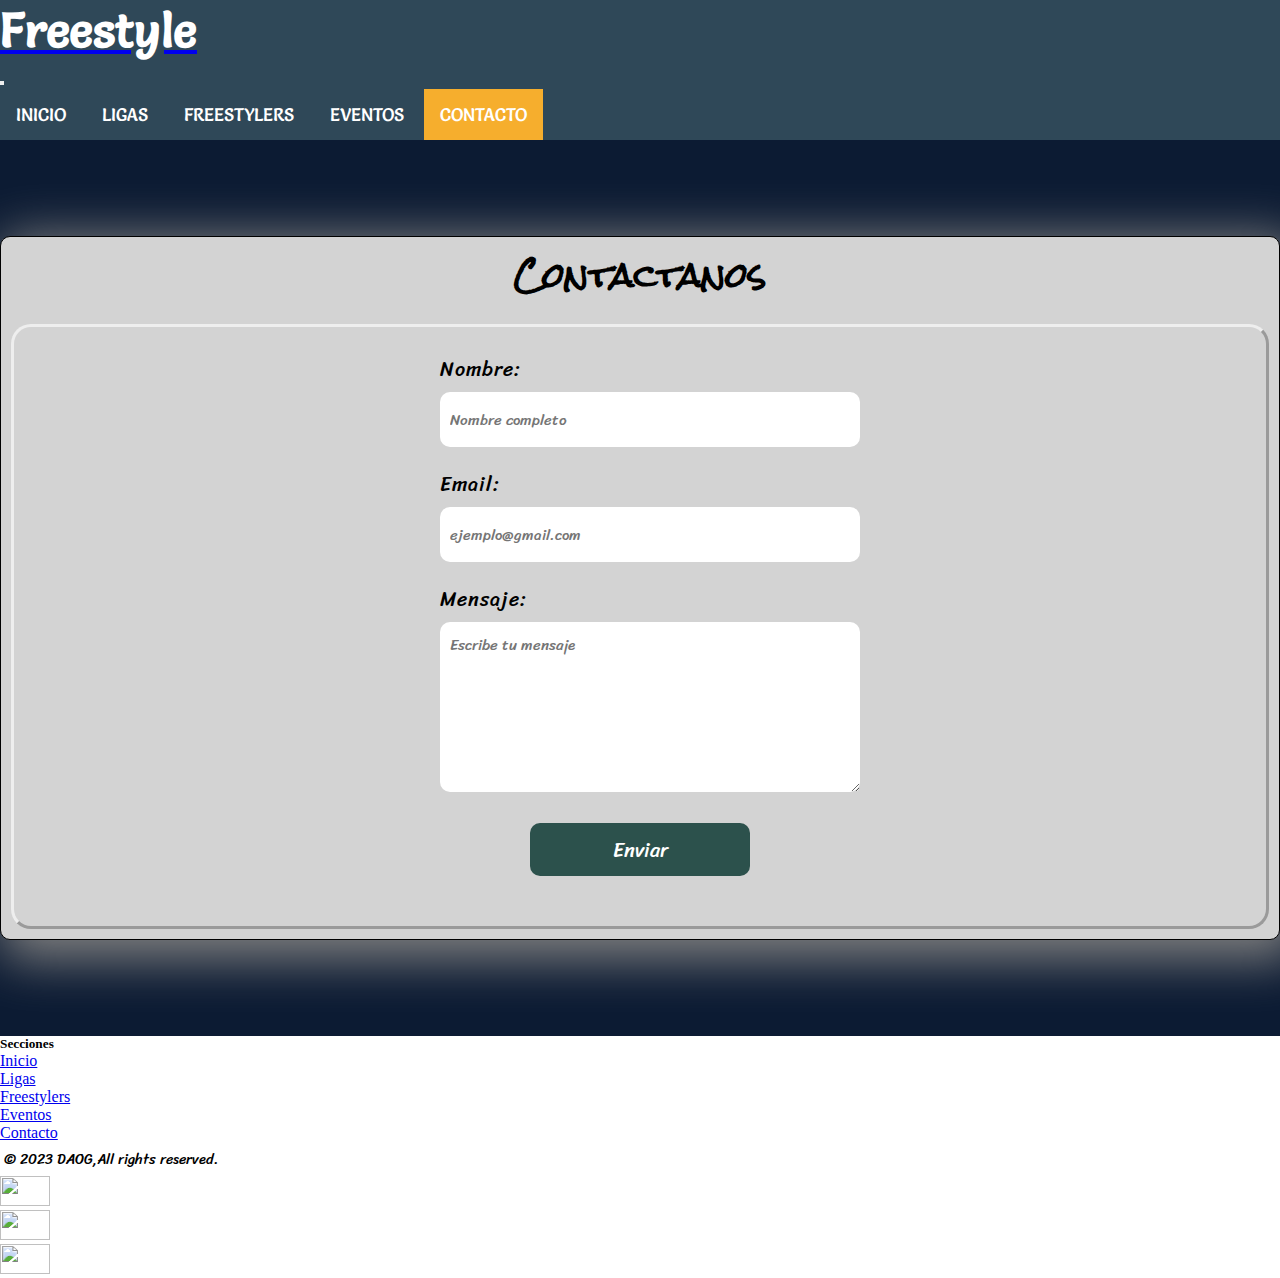
==== page/contacto.html @ 9a5252b5 "Avance 1 segunda Entrega" ====
<!DOCTYPE html>
<html lang="en">

<head>
    <meta charset="UTF-8">
    <meta http-equiv="X-UA-Compatible" content="IE=edge">
    <meta name="viewport" content="width=device-width, initial-scale=1.0">
    <title>Contactanos</title>
    <!-- Bootstrap -->
    <link href="https://cdn.jsdelivr.net/npm/bootstrap@5.3.0-alpha3/dist/css/bootstrap.min.css" rel="stylesheet"
        integrity="sha384-KK94CHFLLe+nY2dmCWGMq91rCGa5gtU4mk92HdvYe+M/SXH301p5ILy+dN9+nJOZ" crossorigin="anonymous">
    <!-- Mi estilo -->
    <link rel="stylesheet" href="../css/style.css">
</head>

<body>
    <header>
        <div class="main-img">

        </div>
        <!-- logo + barra de navegacion  -->
        <nav class="navbar navbar-expand-lg panelMenu">
            <div class="container-fluid">
                <a class="navbar-brand nav-img-logo" href="#">
                    <span><h5 class=" color-title">Freestyle</h5></span> 
                  </a>
                <button class="navbar-toggler" type="button" data-bs-toggle="collapse" data-bs-target="#navbarNav"
                    aria-controls="navbarNav" aria-expanded="false" aria-label="Toggle navigation">
                    <span class="navbar-toggler-icon"></span>
                </button>
                <div class="collapse navbar-collapse" id="navbarNav">
                    <ul class="navbar-nav">
                        <li class="nav-item">
                            <a class="nav-link" aria-current="page" href="../index.html">Inicio</a>
                        </li>
                        <li class="nav-item">
                            <a class="nav-link" href="./ligas.html">Ligas</a>
                        </li>
                        <li class="nav-item">
                            <a class="nav-link" href="./freestylers.html">Freestylers</a>
                        </li>
                        <li class="nav-item">
                            <a class="nav-link" href="./eventos.html">Eventos</a>
                        </li>
                        <li class="nav-item">
                            <a class="nav-link active" href="./contacto.html">Contacto</a>
                        </li>
                    </ul>
                </div>
            </div>
        </nav>

    </header>
    <main>
        <div class="panel-principal">
            <h1>Contactanos</h1>
            <div class="ligas">
                <section class="formulario-contacto">
                    <form>
                        <label for="nombre">Nombre:</label>
                        <input id="nombre" name="nombre" placeholder="Nombre completo">
                        <label for="email">Email:</label>
                        <input id="email" name="email" type="email" placeholder="ejemplo@gmail.com">
                        <label for="mensaje">Mensaje:</label>
                        <textarea id="mensaje" name="mensaje" placeholder="Escribe tu mensaje"></textarea>
                        <div class="button-send-contacto">
                            <input class="buttonSend" name="submit" type="submit" value="Enviar">
                        </div>

                    </form>
                </section>
            </div>

        </div>

    </main>

    <footer>
        <div class="container">
            <footer class="py-5">
                <div class="row">
                    <div class="col-6 col-md-2 mb-3">
                        <h5>Secciones</h5>
                        <ul class="nav flex-column">
                            <li class="nav-item mb-2"><a href="../index.html" class="nav-link p-0 text-muted">Inicio</a>
                            </li>
                            <li class="nav-item mb-2"><a href="./ligas.html" class="nav-link p-0 text-muted">Ligas</a>
                            </li>
                            <li class="nav-item mb-2"><a href="./freestylers.html"
                                    class="nav-link p-0 text-muted">Freestylers</a></li>
                            <li class="nav-item mb-2"><a href="./eventos.html"
                                    class="nav-link p-0 text-muted">Eventos</a></li>
                            <li class="nav-item mb-2"><a href="./contacto.html"
                                    class="nav-link p-0 text-muted">Contacto</a></li>
                        </ul>
                    </div>
                </div>

                <div class="d-flex flex-column flex-sm-row justify-content-between py-4 my-4 border-top">
                    <p>© 2023 DAOG,All rights reserved.</p>
                    <ul class="list-unstyled d-flex">
                        <li class="ms-3"><a class="link-dark" href="#"><img src="../img/facebook.svg" alt="" width="50"
                                    height="30"></a></li>
                        <li class="ms-3"><a class="link-dark" href="#"><img src="../img/instagram.svg" alt="" width="50"
                                    height="30"></a></li>
                        <li class="ms-3"><a class="link-dark" href="#"><img src="../img/youtube.svg" alt="" width="50"
                                    height="30"></a></li>
                    </ul>
                </div>
            </footer>
        </div>
    </footer>
    <script src="https://cdn.jsdelivr.net/npm/bootstrap@5.3.0-alpha3/dist/js/bootstrap.bundle.min.js"
        integrity="sha384-ENjdO4Dr2bkBIFxQpeoTz1HIcje39Wm4jDKdf19U8gI4ddQ3GYNS7NTKfAdVQSZe"
        crossorigin="anonymous"></script>
</body>

</html>
---- css/style.css ----
@import url('https://fonts.googleapis.com/css2?family=Roboto:ital,wght@0,900;1,500&family=Rock+Salt&family=Salsa&family=Sriracha&display=swap');

/* Reseteo */
* {
    margin: 0;
    padding: 0;
}

h1 {
    color: black;
    font-family: 'Rock Salt', cursive, 'Roboto', sans-serif;
    text-align: center;
    text-decoration: dashed;

}

/* .main-img {
    background-image: url("../img/Final-FMS-Internacional-en-Bogota-1.png");
    background-position: center;
    background-size: cover;
    background-repeat: no-repeat;
    background-position: center;
    width: 100%;
    height: 250px;
} */

.panelMenu {
    list-style-type: none;
    margin: 0;
    overflow: hidden;
    /* border: 1px solid #e7e7e7; */
    background-color: #2F4858;
}

.panelMenu li {
    display: inline-block;
    cursor: pointer;
    font-size: 18px;
    font-family: 'Salsa', cursive, 'Roboto', sans-serif;
    text-transform: uppercase;
}

.panelMenu li a.active {
    color: white;
    background-color: #F6AE2D;
}

.panelMenu li a {
    display: inline-block;
    color: white;
    text-align: center;
    padding: 14px 16px;
    text-decoration: none;
}

.panelMenu li a:hover:not(.active) {
    background-color: #33658A;
    color: white;
}

.panel-principal {
    /* padding: 33px 75px 30px 70px;
    position: relative; */
    border: 1px solid black;
    border-radius: 10px;
    background-color: lightgray;
    /* margin-left: 70px;
    margin-right: 70px; */
    box-shadow: 10px 10px 50px 10px grey;
}

p {
    font-family: 'Sriracha', cursive, 'Roboto', sans-serif;
    font-size: 20px;
}

main {
    background-color: #0C1B33;
    padding-block-start: 6rem;
    padding-block-end: 6rem;
}

.copyright-text {
    text-align: center;
    margin: 20px 20px 20px 20px;
}


.ligas {
    margin: 10px;
    padding: 5px;
    background: lightgray;
    border-radius: 20px;
    border-style: outset;

}

.ligas h1 {
    margin: 1rem;
    font-size: 1.5rem;
}

.ligas>h2,
p {
    margin: 4px;
    font-size: 90%;
}

.panel-img-eventos {
    text-align: center;
}

.panel-img-eventos img {
    max-width: 30%;
}


label {
    display: block;
    margin-top: 20px;
    letter-spacing: 1px;
}

.formulario-contacto {
    display: block;
    margin: 0 auto;
    width: 510px;
    color: black;
    font-family: 'Sriracha', cursive, 'Roboto', sans-serif;
    font-size: 20px;
}

form {
    margin: 0 auto;
    width: 400px;
}

input,
textarea {
    width: 400px;
    height: 35px;
    background: white;
    border-radius: 10px;
    border: none;
    padding: 10px;
    margin-top: 5px;
    font-size: 15px;
    color: black;
    font-family: 'Sriracha', cursive, 'Roboto', sans-serif;
}

textarea {
    height: 150px;
}

.buttonSend {
    width: 220px;
    margin-top: 20px;
    cursor: pointer;
    text-align: center;
    background-color: #2C514C;
    font-size: 20px;
    margin-bottom: 45px;
    color: white;
    padding-bottom: 43px;
}

.button-send-contacto {
    text-align: center;
}

.nav-img-logo {
    font-size: 25px;
    font-family: 'Salsa', cursive, 'Roboto', sans-serif;
}

.slider-centrado{
    height: 50%;
    margin: auto;
}

.color-title{
    color: white;
    font-size: 3rem;
    animation-name: heartBeat;
    -webkit-animation-iteration-count: 2;
    animation-iteration-count: 2;
    animation-duration: 3s;
}

@-webkit-keyframes heartBeat {
    0% {
        -webkit-transform: scale(1);
        transform: scale(1)
    }

    14% {
        -webkit-transform: scale(1.3);
        transform: scale(1.3)
    }

    28% {
        -webkit-transform: scale(1);
        transform: scale(1)
    }

    42% {
        -webkit-transform: scale(1.3);
        transform: scale(1.3)
    }

    70% {
        -webkit-transform: scale(1);
        transform: scale(1)
    }
}

@keyframes heartBeat {
    0% {
        -webkit-transform: scale(1);
        transform: scale(1)
    }

    14% {
        -webkit-transform: scale(1.3);
        transform: scale(1.3)
    }

    28% {
        -webkit-transform: scale(1);
        transform: scale(1)
    }

    42% {
        -webkit-transform: scale(1.3);
        transform: scale(1.3)
    }

    70% {
        -webkit-transform: scale(1);
        transform: scale(1)
    }
}
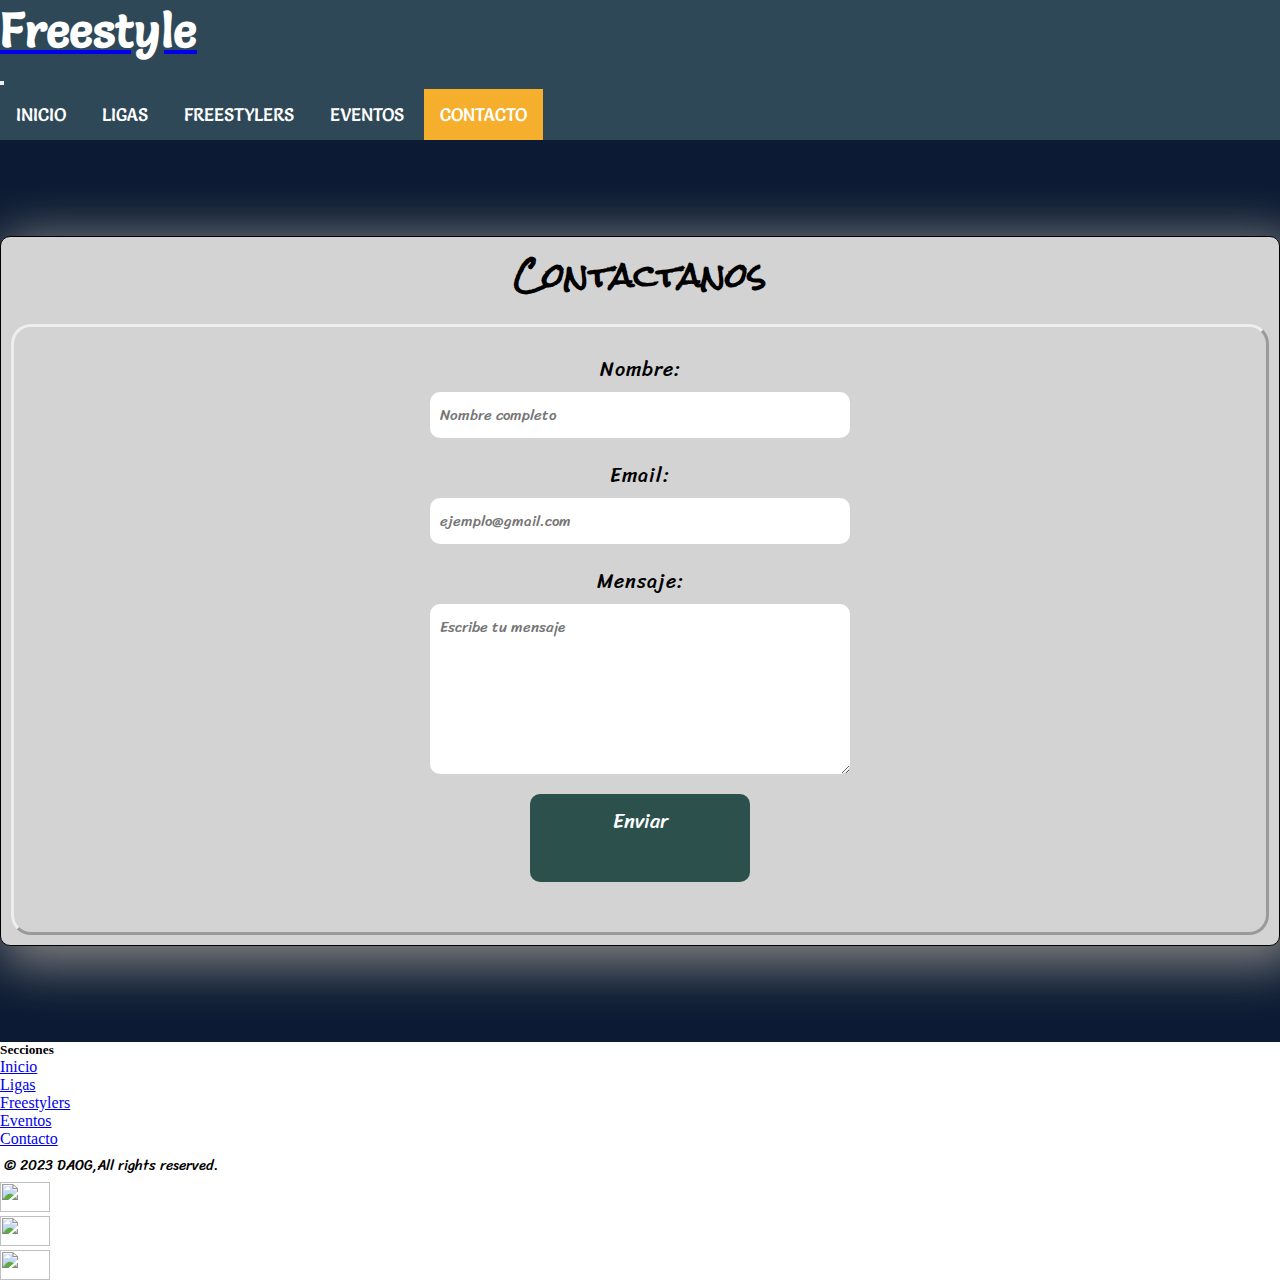
==== commit 794333ea: "Avance 3" ====
--- a/page/contacto.html
+++ b/page/contacto.html
@@ -15,9 +15,6 @@
 
 <body>
     <header>
-        <div class="main-img">
-
-        </div>
         <!-- logo + barra de navegacion  -->
         <nav class="navbar navbar-expand-lg panelMenu">
             <div class="container-fluid">
@@ -52,27 +49,27 @@
 
     </header>
     <main>
-        <div class="panel-principal">
-            <h1>Contactanos</h1>
-            <div class="ligas">
-                <section class="formulario-contacto">
-                    <form>
-                        <label for="nombre">Nombre:</label>
-                        <input id="nombre" name="nombre" placeholder="Nombre completo">
-                        <label for="email">Email:</label>
-                        <input id="email" name="email" type="email" placeholder="ejemplo@gmail.com">
-                        <label for="mensaje">Mensaje:</label>
-                        <textarea id="mensaje" name="mensaje" placeholder="Escribe tu mensaje"></textarea>
-                        <div class="button-send-contacto">
-                            <input class="buttonSend" name="submit" type="submit" value="Enviar">
-                        </div>
 
-                    </form>
-                </section>
+        <div class="container-sm">
+            <div class="card panel-principal">
+              <div class="card-body">
+                <h1 class="card-title">Contactanos</h1>
+                <div class="ligas">
+                        <form class="formulario-contacto">
+                            <label for="nombre">Nombre:</label>
+                            <input id="nombre" name="nombre" placeholder="Nombre completo">
+                            <label for="email">Email:</label>
+                            <input id="email" name="email" type="email" placeholder="ejemplo@gmail.com">
+                            <label for="mensaje">Mensaje:</label>
+                            <textarea id="mensaje" name="mensaje" placeholder="Escribe tu mensaje"></textarea>
+                            <div class="button-send-contacto">
+                                <input class="buttonSend" name="submit" type="submit" value="Enviar">
+                            </div>
+    
+                        </form>
+                </div>
             </div>
-
-        </div>
-
+          </div>
     </main>
 
     <footer>
--- a/css/style.css
+++ b/css/style.css
@@ -92,7 +92,6 @@
     background: lightgray;
     border-radius: 20px;
     border-style: outset;
-
 }
 
 .ligas h1 {
@@ -108,10 +107,7 @@
 
 .panel-img-eventos {
     text-align: center;
-}
-
-.panel-img-eventos img {
-    max-width: 30%;
+    max-width: 15rem;
 }
 
 
@@ -122,23 +118,18 @@
 }
 
 .formulario-contacto {
-    display: block;
+    display: grid;
     margin: 0 auto;
-    width: 510px;
     color: black;
     font-family: 'Sriracha', cursive, 'Roboto', sans-serif;
     font-size: 20px;
-}
-
-form {
-    margin: 0 auto;
+    justify-items: center;
+}
+
+
+input,
+textarea {
     width: 400px;
-}
-
-input,
-textarea {
-    width: 400px;
-    height: 35px;
     background: white;
     border-radius: 10px;
     border: none;
@@ -174,12 +165,12 @@
     font-family: 'Salsa', cursive, 'Roboto', sans-serif;
 }
 
-.slider-centrado{
+.slider-centrado {
     height: 50%;
     margin: auto;
 }
 
-.color-title{
+.color-title {
     color: white;
     font-size: 3rem;
     animation-name: heartBeat;
@@ -188,6 +179,15 @@
     animation-duration: 3s;
 }
 
+.card-center{
+    display: flex;
+    flex-wrap: wrap;
+    justify-content: center;
+    align-items: center;
+    align-content: center;
+    flex-direction: column;
+}
+
 @-webkit-keyframes heartBeat {
     0% {
         -webkit-transform: scale(1);
@@ -241,3 +241,51 @@
         transform: scale(1)
     }
 }
+
+@media only screen and (max-width: 480px)  {
+    input,
+textarea {
+    width: 300px;
+    background: white;
+    border-radius: 10px;
+    border: none;
+    padding: 10px;
+    margin-top: 5px;
+    font-size: 15px;
+    color: black;
+    font-family: 'Sriracha', cursive, 'Roboto', sans-serif;
+}
+
+}
+
+@media only screen and (max-width: 380px)  {
+    input,
+textarea {
+    width: 250px;
+    background: white;
+    border-radius: 10px;
+    border: none;
+    padding: 10px;
+    margin-top: 5px;
+    font-size: 15px;
+    color: black;
+    font-family: 'Sriracha', cursive, 'Roboto', sans-serif;
+}
+
+}
+
+@media only screen and (max-width: 345px)  {
+    input,
+textarea {
+    width: 200px;
+    background: white;
+    border-radius: 10px;
+    border: none;
+    padding: 10px;
+    margin-top: 5px;
+    font-size: 15px;
+    color: black;
+    font-family: 'Sriracha', cursive, 'Roboto', sans-serif;
+}
+
+}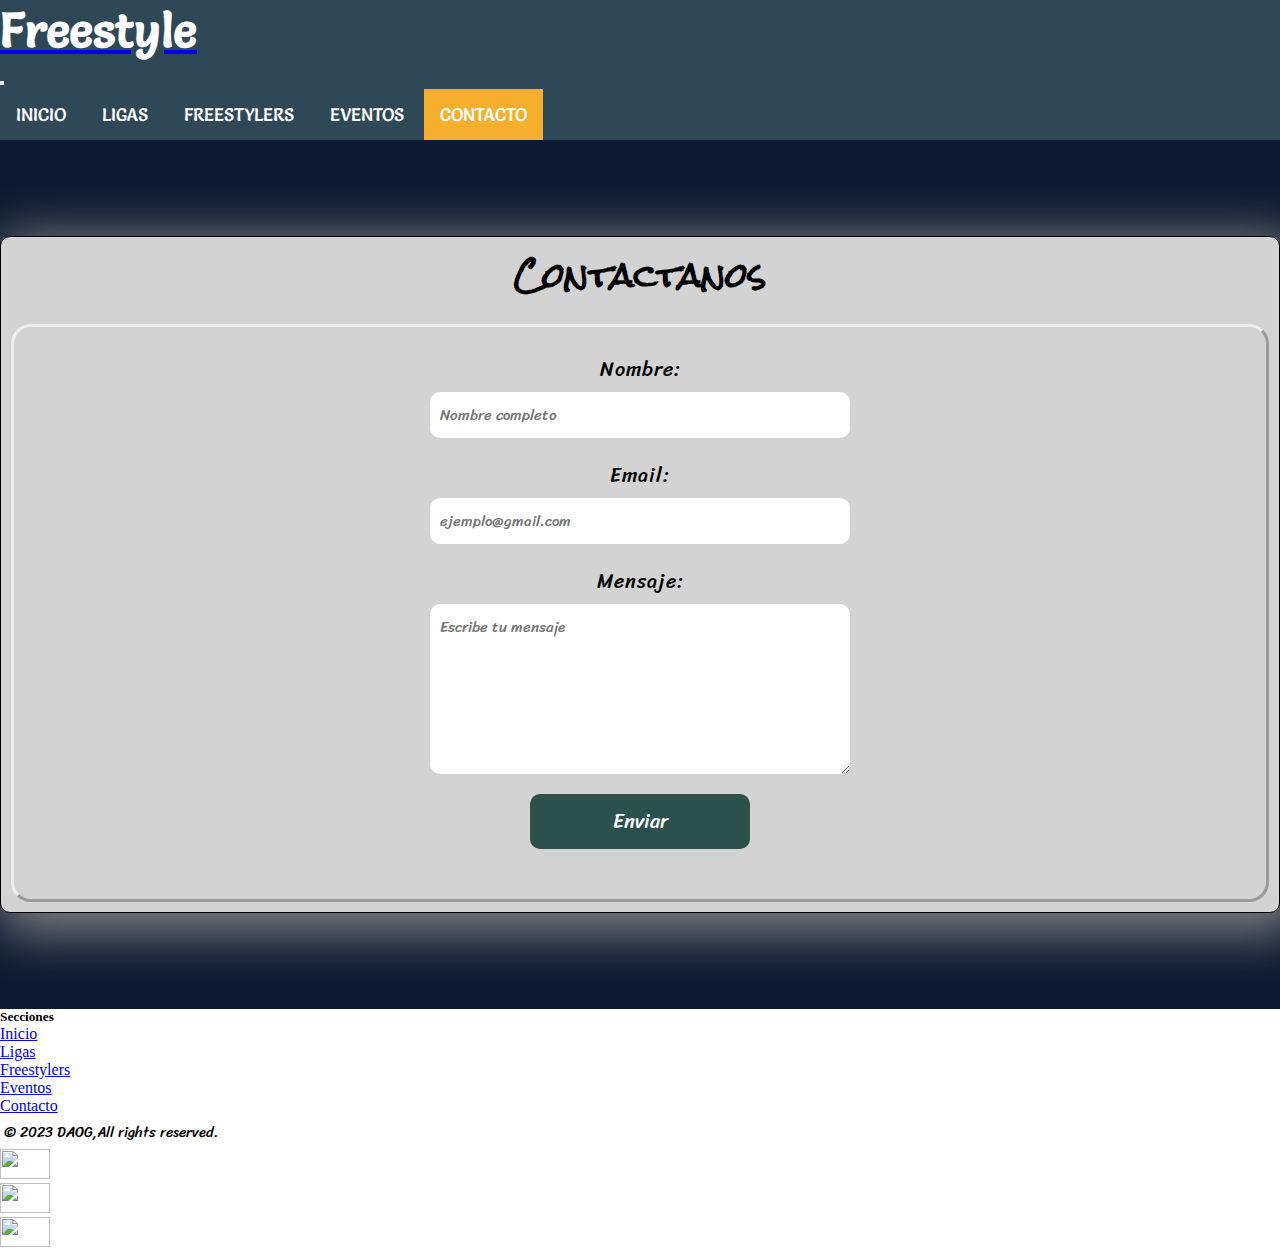
==== commit 17217d9a: "Segunda Entrega-1" ====
--- a/page/contacto.html
+++ b/page/contacto.html
@@ -74,7 +74,7 @@
 
     <footer>
         <div class="container">
-            <footer class="py-5">
+            <footer class="py-3">
                 <div class="row">
                     <div class="col-6 col-md-2 mb-3">
                         <h5>Secciones</h5>
--- a/css/style.css
+++ b/css/style.css
@@ -13,16 +13,6 @@
     text-decoration: dashed;
 
 }
-
-/* .main-img {
-    background-image: url("../img/Final-FMS-Internacional-en-Bogota-1.png");
-    background-position: center;
-    background-size: cover;
-    background-repeat: no-repeat;
-    background-position: center;
-    width: 100%;
-    height: 250px;
-} */
 
 .panelMenu {
     list-style-type: none;
@@ -59,13 +49,9 @@
 }
 
 .panel-principal {
-    /* padding: 33px 75px 30px 70px;
-    position: relative; */
     border: 1px solid black;
     border-radius: 10px;
     background-color: lightgray;
-    /* margin-left: 70px;
-    margin-right: 70px; */
     box-shadow: 10px 10px 50px 10px grey;
 }
 
@@ -153,7 +139,6 @@
     font-size: 20px;
     margin-bottom: 45px;
     color: white;
-    padding-bottom: 43px;
 }
 
 .button-send-contacto {
@@ -288,4 +273,32 @@
     font-family: 'Sriracha', cursive, 'Roboto', sans-serif;
 }
 
-}+}
+
+@media only screen and (max-width: 300px)  {
+    input,
+textarea {
+    width: 150px;
+    background: white;
+    border-radius: 10px;
+    border: none;
+    padding: 10px;
+    margin-top: 5px;
+    font-size: 15px;
+    color: black;
+    font-family: 'Sriracha', cursive, 'Roboto', sans-serif;
+}
+
+.buttonSend {
+    width: 120px;
+    margin-top: 20px;
+    cursor: pointer;
+    text-align: center;
+    background-color: #2C514C;
+    font-size: 20px;
+    margin-bottom: 45px;
+    color: white;
+}
+
+}
+
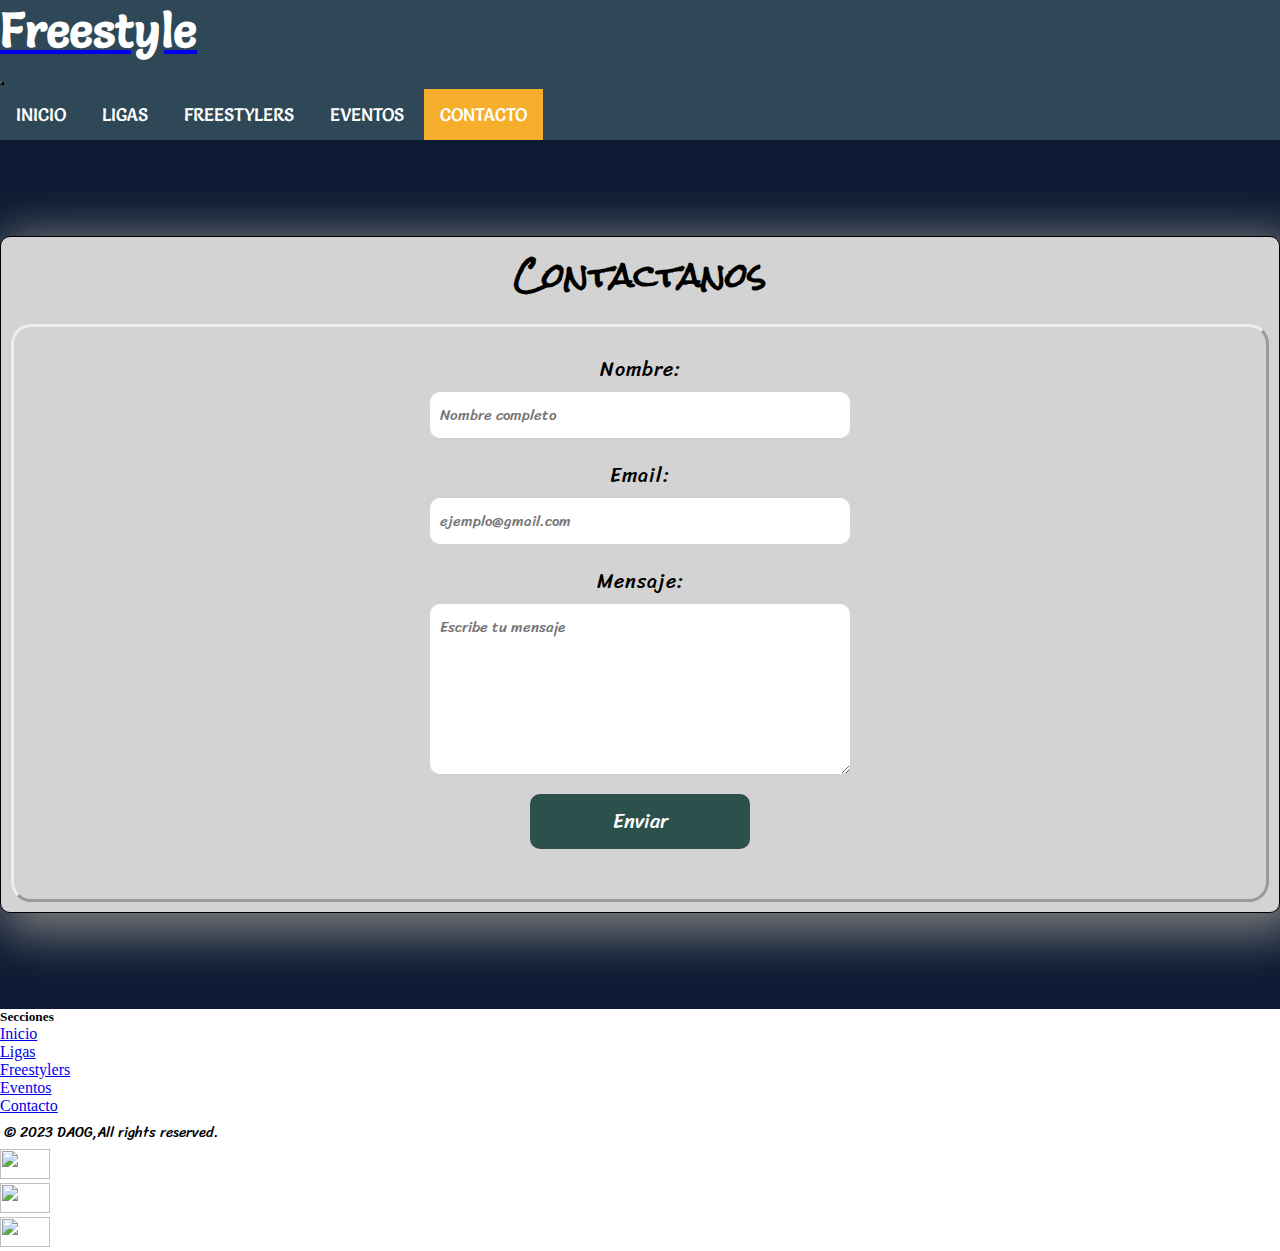
==== commit 7f3da660: "Uso de Sass en proyecto" ====
--- a/page/contacto.html
+++ b/page/contacto.html
@@ -70,6 +70,7 @@
                 </div>
             </div>
           </div>
+        </div>
     </main>
 
     <footer>
--- a/css/style.css
+++ b/css/style.css
@@ -1,235 +1,206 @@
-@import url('https://fonts.googleapis.com/css2?family=Roboto:ital,wght@0,900;1,500&family=Rock+Salt&family=Salsa&family=Sriracha&display=swap');
-
+@import url("https://fonts.googleapis.com/css2?family=Roboto:ital,wght@0,900;1,500&family=Rock+Salt&family=Salsa&family=Sriracha&display=swap");
 /* Reseteo */
 * {
-    margin: 0;
-    padding: 0;
-}
+  margin: 0;
+  padding: 0; }
 
 h1 {
-    color: black;
-    font-family: 'Rock Salt', cursive, 'Roboto', sans-serif;
-    text-align: center;
-    text-decoration: dashed;
-
-}
+  color: black;
+  font-family: "Rock Salt", cursive, "Roboto", sans-serif;
+  text-align: center;
+  text-decoration: dashed; }
 
 .panelMenu {
-    list-style-type: none;
-    margin: 0;
-    overflow: hidden;
-    /* border: 1px solid #e7e7e7; */
-    background-color: #2F4858;
-}
+  list-style-type: none;
+  margin: 0;
+  overflow: hidden;
+  background-color: #2F4858; }
 
 .panelMenu li {
-    display: inline-block;
-    cursor: pointer;
-    font-size: 18px;
-    font-family: 'Salsa', cursive, 'Roboto', sans-serif;
-    text-transform: uppercase;
-}
-
-.panelMenu li a.active {
-    color: white;
-    background-color: #F6AE2D;
-}
-
-.panelMenu li a {
+  display: inline-block;
+  cursor: pointer;
+  font-size: 18px;
+  font-family: "Salsa", cursive, "Roboto", sans-serif;
+  text-transform: uppercase; }
+  .panelMenu li a {
     display: inline-block;
     color: white;
     text-align: center;
     padding: 14px 16px;
-    text-decoration: none;
-}
-
-.panelMenu li a:hover:not(.active) {
+    text-decoration: none; }
+  .panelMenu li a.active {
+    color: white;
+    background-color: #F6AE2D; }
+  .panelMenu li a:hover:not(.active) {
     background-color: #33658A;
-    color: white;
-}
+    color: white; }
 
 .panel-principal {
-    border: 1px solid black;
-    border-radius: 10px;
-    background-color: lightgray;
-    box-shadow: 10px 10px 50px 10px grey;
-}
+  border: 1px solid black;
+  border-radius: 10px;
+  background-color: lightgray;
+  box-shadow: 10px 10px 50px 10px grey; }
 
 p {
-    font-family: 'Sriracha', cursive, 'Roboto', sans-serif;
-    font-size: 20px;
-}
+  font-family: "Sriracha", cursive, "Roboto", sans-serif;
+  font-size: 20px; }
 
 main {
-    background-color: #0C1B33;
-    padding-block-start: 6rem;
-    padding-block-end: 6rem;
-}
+  background-color: #0C1B33;
+  padding-block-start: 6rem;
+  padding-block-end: 6rem; }
 
 .copyright-text {
-    text-align: center;
-    margin: 20px 20px 20px 20px;
-}
-
+  text-align: center;
+  margin: 20px; }
 
 .ligas {
-    margin: 10px;
-    padding: 5px;
-    background: lightgray;
-    border-radius: 20px;
-    border-style: outset;
-}
-
-.ligas h1 {
+  margin: 10px;
+  padding: 5px;
+  background: lightgray;
+  border-radius: 20px;
+  border-style: outset; }
+  .ligas h1 {
     margin: 1rem;
-    font-size: 1.5rem;
-}
-
-.ligas>h2,
+    font-size: 1.5rem; }
+
+.ligas > h2,
 p {
-    margin: 4px;
-    font-size: 90%;
-}
+  margin: 4px;
+  font-size: 90%; }
 
 .panel-img-eventos {
-    text-align: center;
-    max-width: 15rem;
-}
-
+  text-align: center;
+  max-width: 15rem; }
 
 label {
-    display: block;
-    margin-top: 20px;
-    letter-spacing: 1px;
-}
+  display: block;
+  margin-top: 20px;
+  letter-spacing: 1px; }
 
 .formulario-contacto {
-    display: grid;
-    margin: 0 auto;
-    color: black;
-    font-family: 'Sriracha', cursive, 'Roboto', sans-serif;
-    font-size: 20px;
-    justify-items: center;
-}
-
+  display: grid;
+  margin: 0 auto;
+  color: black;
+  font-family: "Sriracha", cursive, "Roboto", sans-serif;
+  font-size: 20px;
+  justify-items: center; }
 
 input,
 textarea {
-    width: 400px;
-    background: white;
-    border-radius: 10px;
-    border: none;
-    padding: 10px;
-    margin-top: 5px;
-    font-size: 15px;
-    color: black;
-    font-family: 'Sriracha', cursive, 'Roboto', sans-serif;
-}
+  width: 400px;
+  background: white;
+  border-radius: 10px;
+  border: none;
+  padding: 10px;
+  margin-top: 5px;
+  font-size: 15px;
+  color: black;
+  font-family: "Sriracha", cursive, "Roboto", sans-serif; }
 
 textarea {
-    height: 150px;
-}
+  height: 150px; }
 
 .buttonSend {
-    width: 220px;
-    margin-top: 20px;
-    cursor: pointer;
-    text-align: center;
-    background-color: #2C514C;
-    font-size: 20px;
-    margin-bottom: 45px;
-    color: white;
-}
+  width: 220px;
+  margin-top: 20px;
+  cursor: pointer;
+  text-align: center;
+  background-color: #2C514C;
+  font-size: 20px;
+  margin-bottom: 45px;
+  color: white; }
 
 .button-send-contacto {
-    text-align: center;
-}
+  text-align: center; }
 
 .nav-img-logo {
-    font-size: 25px;
-    font-family: 'Salsa', cursive, 'Roboto', sans-serif;
-}
+  font-size: 25px;
+  font-family: "Salsa", cursive, "Roboto", sans-serif; }
 
 .slider-centrado {
-    height: 50%;
-    margin: auto;
-}
+  height: 50%;
+  margin: auto; }
 
 .color-title {
-    color: white;
-    font-size: 3rem;
-    animation-name: heartBeat;
-    -webkit-animation-iteration-count: 2;
-    animation-iteration-count: 2;
-    animation-duration: 3s;
-}
-
-.card-center{
-    display: flex;
-    flex-wrap: wrap;
-    justify-content: center;
-    align-items: center;
-    align-content: center;
-    flex-direction: column;
-}
+  color: white;
+  font-size: 3rem;
+  animation-name: heartBeat;
+  -webkit-animation-iteration-count: 2;
+  animation-iteration-count: 2;
+  animation-duration: 3s; }
+
+.card-center {
+  display: flex;
+  flex-wrap: wrap;
+  justify-content: center;
+  align-items: center;
+  align-content: center;
+  flex-direction: column; }
+
+.carousel-item img {
+  height: 45rem; }
+
+.navbar-toggler {
+  background-color: #F6AE2D; }
 
 @-webkit-keyframes heartBeat {
-    0% {
-        -webkit-transform: scale(1);
-        transform: scale(1)
-    }
-
-    14% {
-        -webkit-transform: scale(1.3);
-        transform: scale(1.3)
-    }
-
-    28% {
-        -webkit-transform: scale(1);
-        transform: scale(1)
-    }
-
-    42% {
-        -webkit-transform: scale(1.3);
-        transform: scale(1.3)
-    }
-
-    70% {
-        -webkit-transform: scale(1);
-        transform: scale(1)
-    }
-}
+  0% {
+    -webkit-transform: scale(1);
+    transform: scale(1); }
+  14% {
+    -webkit-transform: scale(1.3);
+    transform: scale(1.3); }
+  28% {
+    -webkit-transform: scale(1);
+    transform: scale(1); }
+  42% {
+    -webkit-transform: scale(1.3);
+    transform: scale(1.3); }
+  70% {
+    -webkit-transform: scale(1);
+    transform: scale(1); } }
 
 @keyframes heartBeat {
-    0% {
-        -webkit-transform: scale(1);
-        transform: scale(1)
-    }
-
-    14% {
-        -webkit-transform: scale(1.3);
-        transform: scale(1.3)
-    }
-
-    28% {
-        -webkit-transform: scale(1);
-        transform: scale(1)
-    }
-
-    42% {
-        -webkit-transform: scale(1.3);
-        transform: scale(1.3)
-    }
-
-    70% {
-        -webkit-transform: scale(1);
-        transform: scale(1)
-    }
-}
-
-@media only screen and (max-width: 480px)  {
-    input,
-textarea {
+  0% {
+    -webkit-transform: scale(1);
+    transform: scale(1); }
+  14% {
+    -webkit-transform: scale(1.3);
+    transform: scale(1.3); }
+  28% {
+    -webkit-transform: scale(1);
+    transform: scale(1); }
+  42% {
+    -webkit-transform: scale(1.3);
+    transform: scale(1.3); }
+  70% {
+    -webkit-transform: scale(1);
+    transform: scale(1); } }
+
+@media only screen and (max-width: 1000px) {
+  .carousel-item img {
+    height: 35rem; } }
+
+@media only screen and (max-width: 800px) {
+  .carousel-item img {
+    height: 30rem; } }
+
+@media only screen and (max-width: 600px) {
+  .carousel-item img {
+    height: 25rem; } }
+
+@media only screen and (max-width: 500px) {
+  .carousel-item img {
+    height: 20rem; } }
+
+@media only screen and (max-width: 400px) {
+  .carousel-item img {
+    height: 15rem; } }
+
+@media only screen and (max-width: 480px) {
+  input,
+  textarea {
     width: 300px;
     background: white;
     border-radius: 10px;
@@ -238,14 +209,11 @@
     margin-top: 5px;
     font-size: 15px;
     color: black;
-    font-family: 'Sriracha', cursive, 'Roboto', sans-serif;
-}
-
-}
-
-@media only screen and (max-width: 380px)  {
-    input,
-textarea {
+    font-family: "Sriracha", cursive, "Roboto", sans-serif; } }
+
+@media only screen and (max-width: 380px) {
+  input,
+  textarea {
     width: 250px;
     background: white;
     border-radius: 10px;
@@ -254,14 +222,11 @@
     margin-top: 5px;
     font-size: 15px;
     color: black;
-    font-family: 'Sriracha', cursive, 'Roboto', sans-serif;
-}
-
-}
-
-@media only screen and (max-width: 345px)  {
-    input,
-textarea {
+    font-family: "Sriracha", cursive, "Roboto", sans-serif; } }
+
+@media only screen and (max-width: 345px) {
+  input,
+  textarea {
     width: 200px;
     background: white;
     border-radius: 10px;
@@ -270,14 +235,11 @@
     margin-top: 5px;
     font-size: 15px;
     color: black;
-    font-family: 'Sriracha', cursive, 'Roboto', sans-serif;
-}
-
-}
-
-@media only screen and (max-width: 300px)  {
-    input,
-textarea {
+    font-family: "Sriracha", cursive, "Roboto", sans-serif; } }
+
+@media only screen and (max-width: 300px) {
+  input,
+  textarea {
     width: 150px;
     background: white;
     border-radius: 10px;
@@ -286,10 +248,8 @@
     margin-top: 5px;
     font-size: 15px;
     color: black;
-    font-family: 'Sriracha', cursive, 'Roboto', sans-serif;
-}
-
-.buttonSend {
+    font-family: "Sriracha", cursive, "Roboto", sans-serif; }
+  .buttonSend {
     width: 120px;
     margin-top: 20px;
     cursor: pointer;
@@ -297,8 +257,6 @@
     background-color: #2C514C;
     font-size: 20px;
     margin-bottom: 45px;
-    color: white;
-}
-
-}
-
+    color: white; }
+  .carousel-item img {
+    height: 10rem; } }
